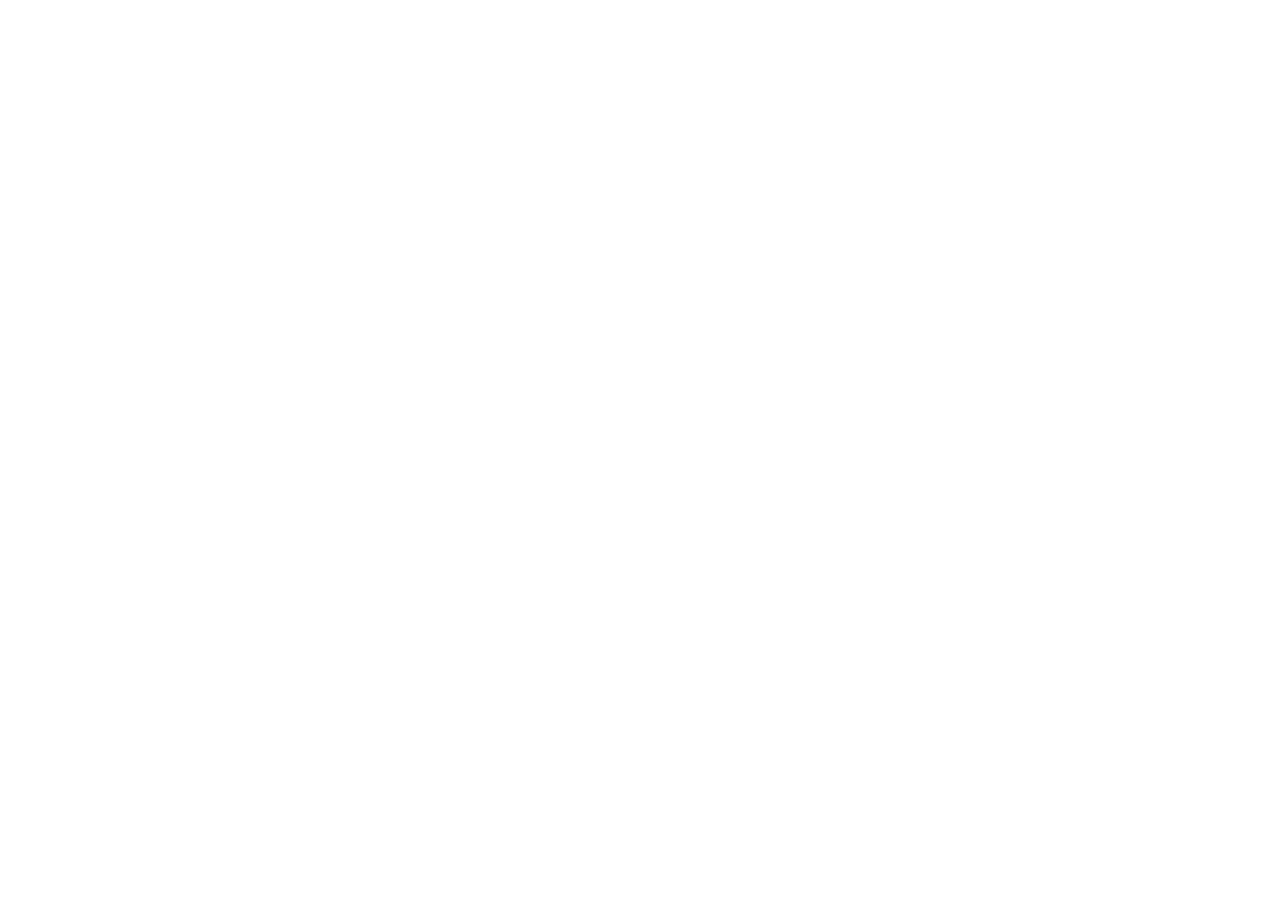
==== index.html @ ad0f5c3e "начальный коммит" ====
<!DOCTYPE html>
<html lang="en">
<head>
    <meta charset="UTF-8">
    <meta http-equiv="X-UA-Compatible" content="IE=edge">
    <meta name="viewport" content="width=device-width, initial-scale=1.0">
    <title>Document</title>
</head>
<body>
    <script src="./app.js"></script>  
    
</body>
</html>
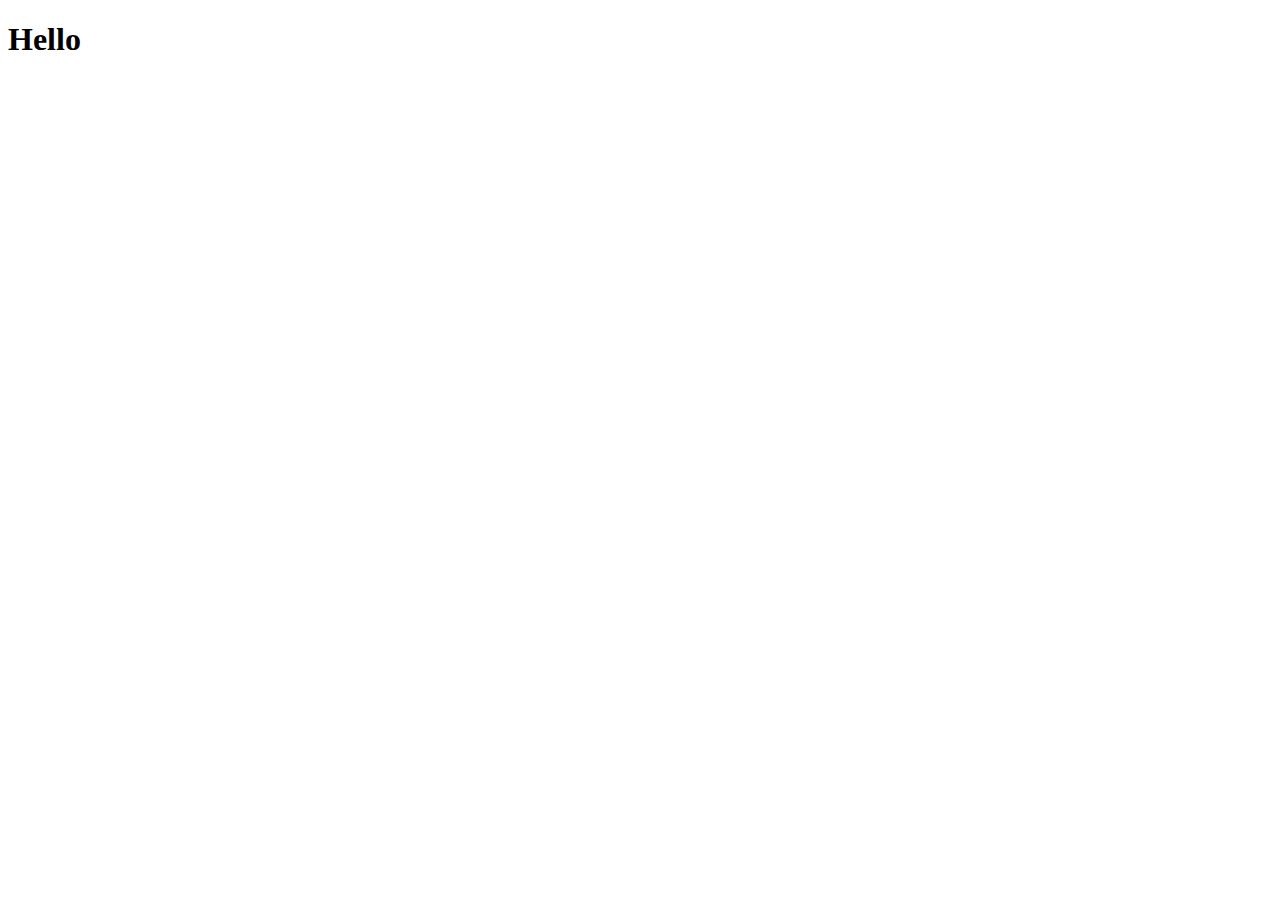
==== commit 37a71218: "новый коммит" ====
--- a/index.html
+++ b/index.html
@@ -8,6 +8,6 @@
 </head>
 <body>
     <script src="./app.js"></script>  
-    
+    <h1> Hello </h1>   
 </body>
 </html>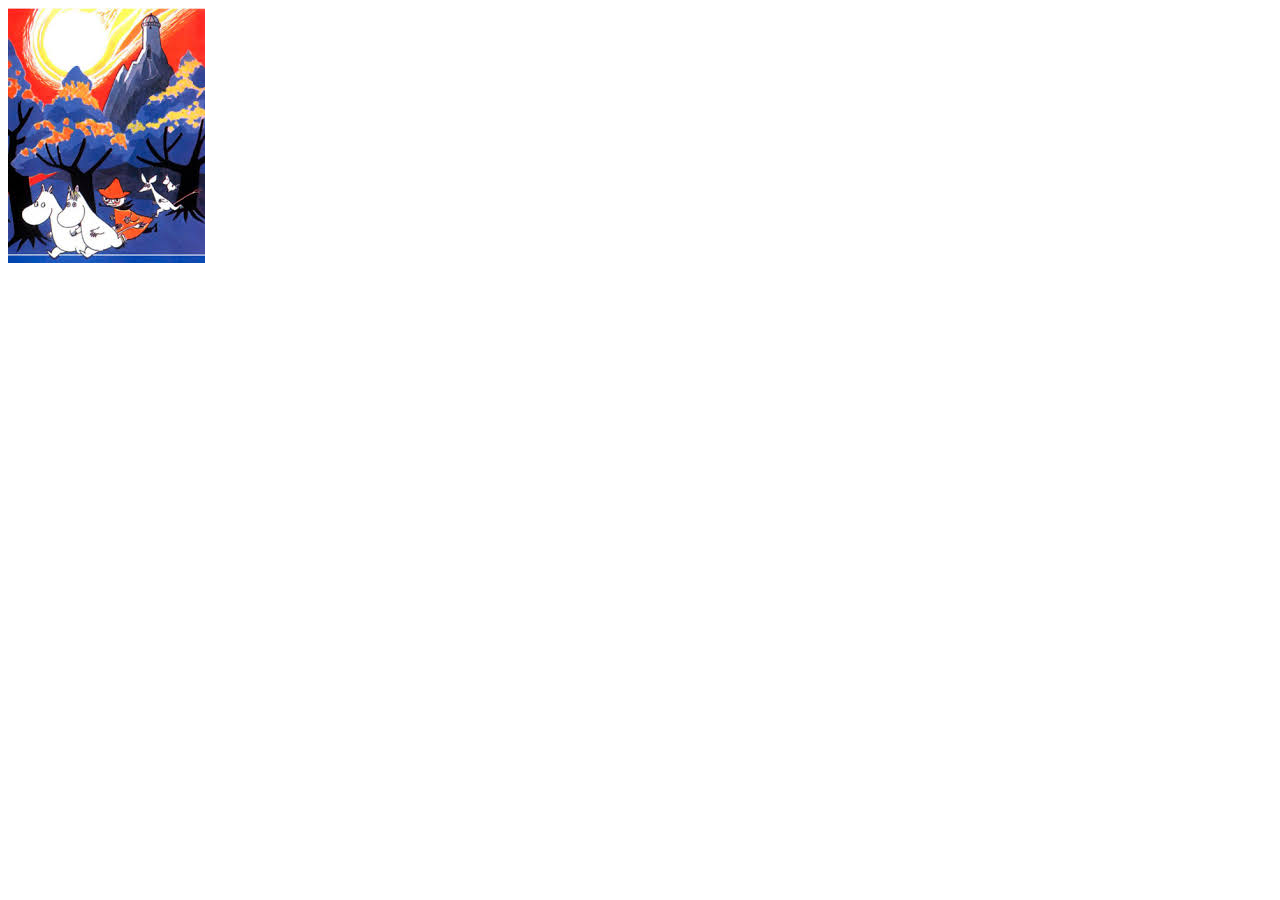
==== commit 712fc59c: "добавлена картинка" ====
--- a/index.html
+++ b/index.html
@@ -5,9 +5,9 @@
     <meta http-equiv="X-UA-Compatible" content="IE=edge">
     <meta name="viewport" content="width=device-width, initial-scale=1.0">
     <title>Document</title>
+    <script src="./app.js"></script>  
 </head>
 <body>
-    <script src="./app.js"></script>  
-    <h1> Hello </h1>   
+    <img src="./images/images.jpg" alt="moomy">
 </body>
 </html>